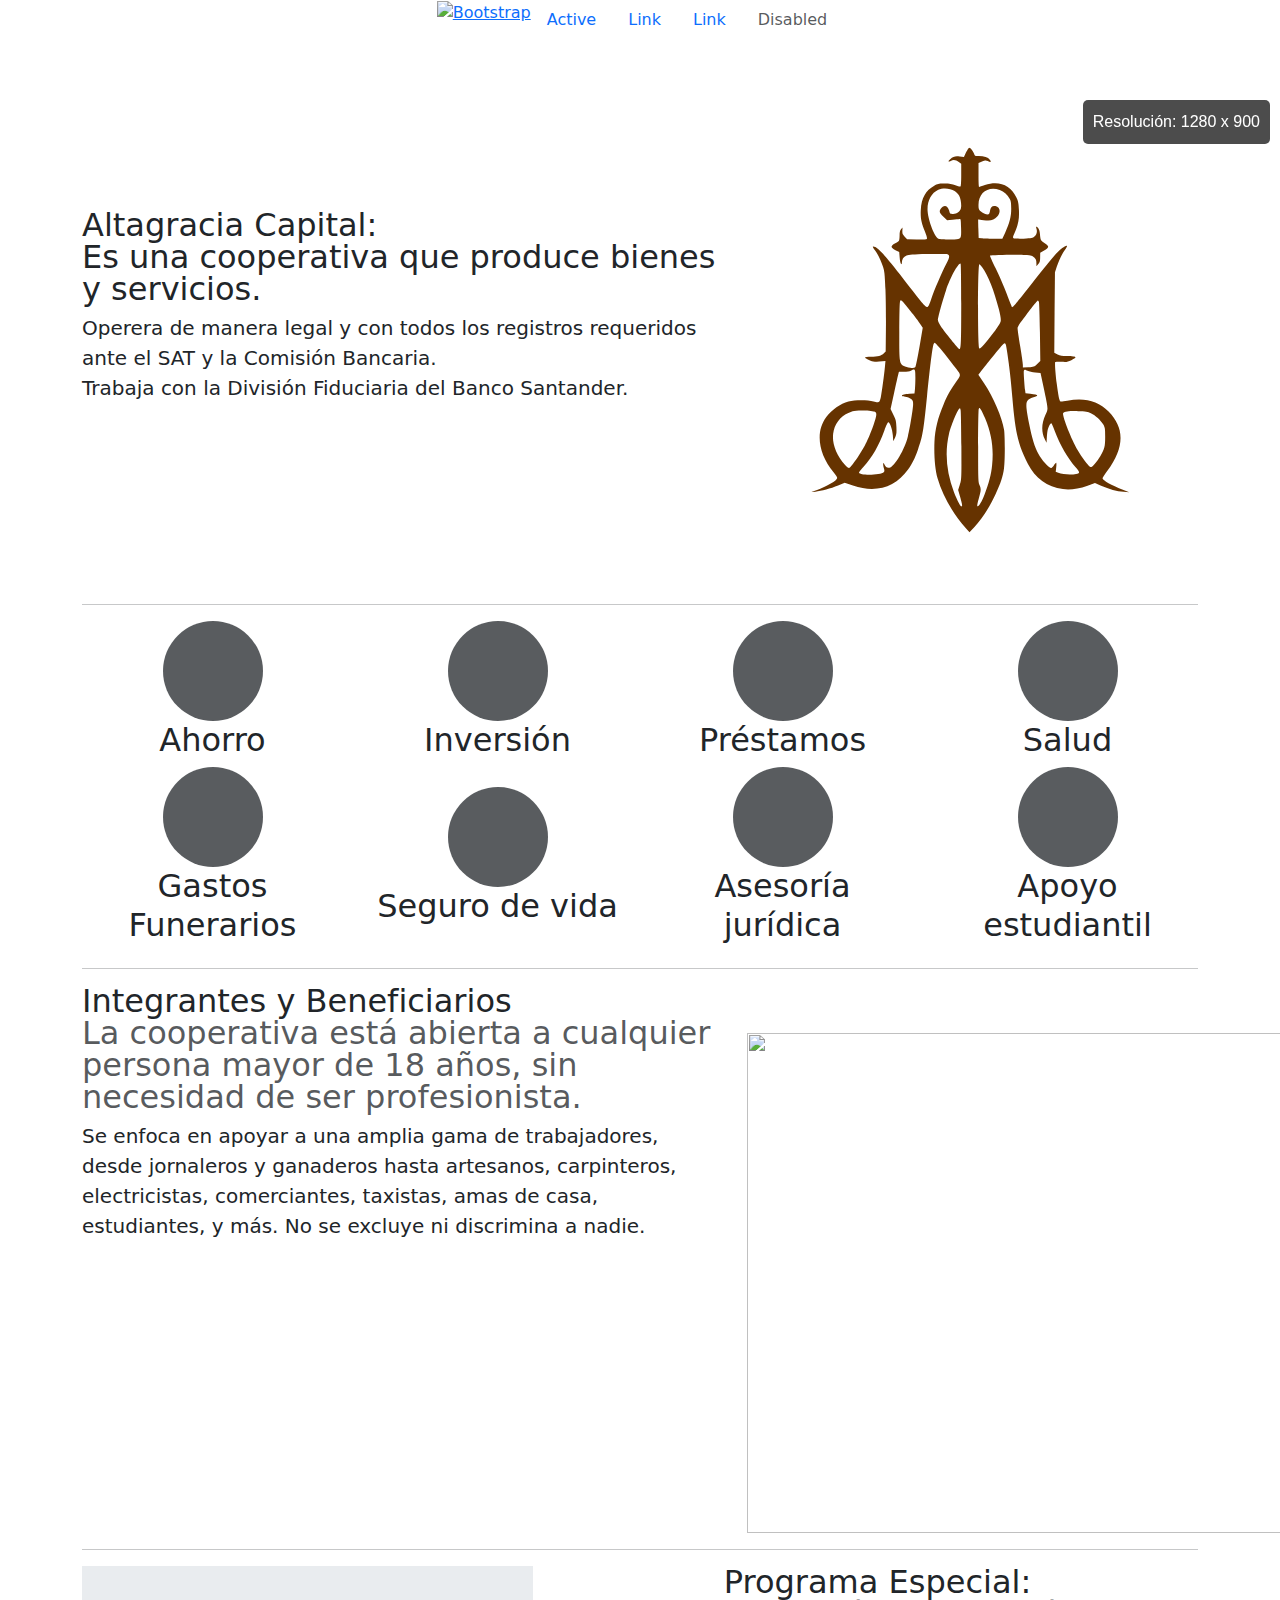
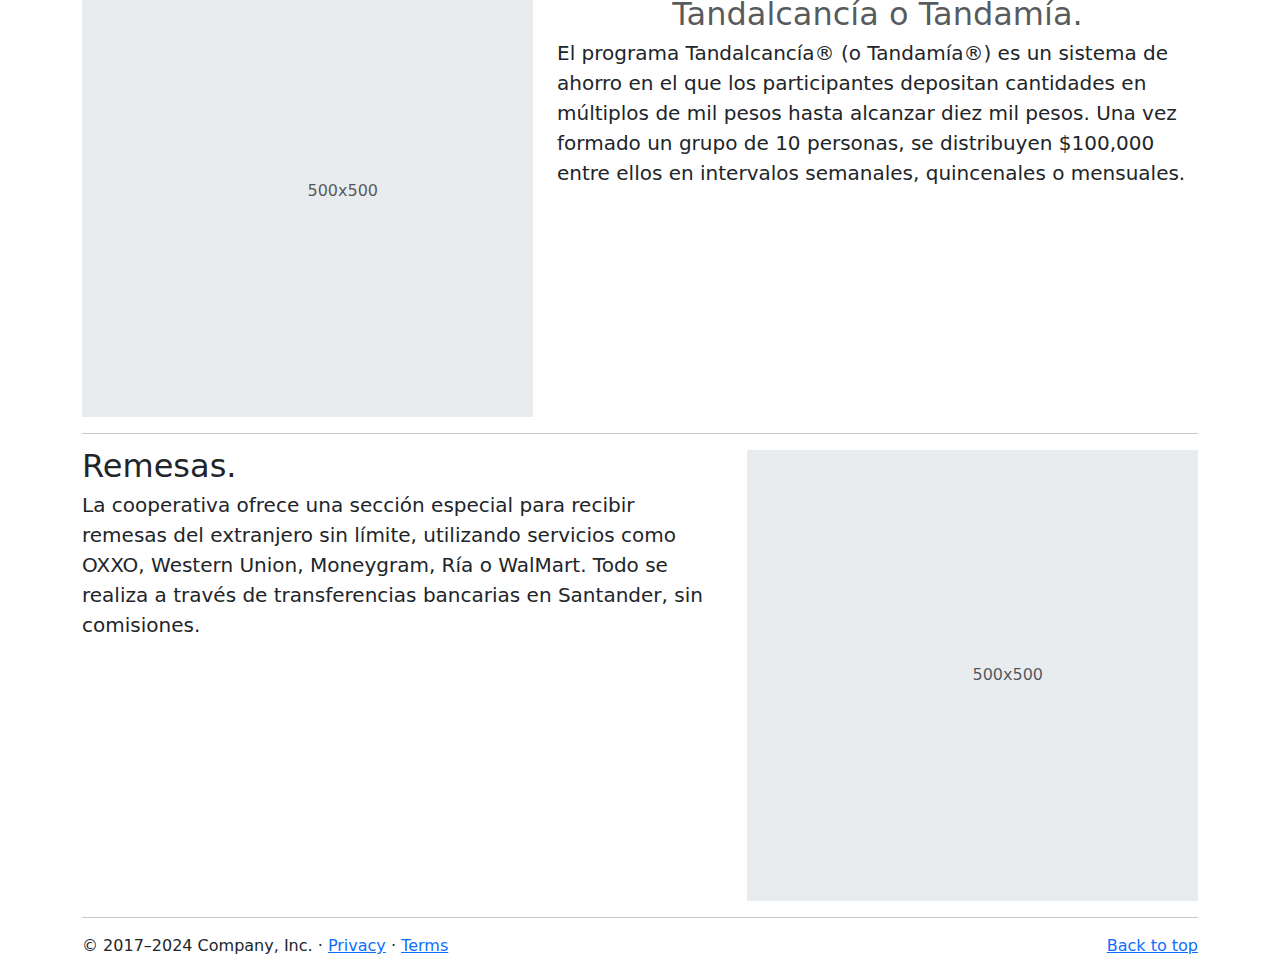
==== imagenes/index.html @ 6de7e1a7 "img" ====
<!DOCTYPE html>
<html lang="es">

<head>
    <meta charset="UTF-8">
    <meta name="viewport" content="width=device-width, initial-scale=1.0">
    <title>Cooperativa de Paz</title>
    <link href="https://cdn.jsdelivr.net/npm/bootstrap@5.3.0-alpha1/dist/css/bootstrap.min.css" rel="stylesheet">
    <link rel="stylesheet" href="estilos.css">
</head>

<body>
    <header>
        <nav>
            <ul class="nav justify-content-center menu">
                <li>
                    <a class="" href="#">
                        <img src="imagenes/logotipos/24.svg" alt="Bootstrap" width="30" height="24">
                    </a>
                </li>
                <li class="nav-item">
                    <a class="nav-link active" aria-current="page" href="#">Active</a>
                </li>
                <li class="nav-item">
                    <a class="nav-link" href="#">Link</a>
                </li>
                <li class="nav-item">
                    <a class="nav-link" href="#">Link</a>
                </li>
                <li class="nav-item">
                    <a class="nav-link disabled" aria-disabled="true">Disabled</a>
                </li>
            </ul>
        </nav>
    </header>

    <main>
        <!-- Marketing messaging and featurettes
  ================================================== -->
        <!-- Wrap the rest of the page in another container to center all the content. -->

        <div class="container marketing">

            <!-- START THE FEATURETTES -->
            <div class="row featurette d-flex align-items-center ">
                <div class="col-md-7 ">
                    <h2 class="featurette-heading fw-normal lh-1 justify-text">Altagracia Capital:<span
                            class="text-body-secondary"></span><br>
                        Es una cooperativa que produce bienes y
                        servicios.</span></h2>
                    <p class="lead justify-text">Operera de manera legal y con todos los registros requeridos ante el SAT y la
                        Comisión Bancaria. <br> Trabaja con la División Fiduciaria del Banco Santander.
                    </p>
                </div>
                <div class="col-md-5 mt-5 d-flex justify-content-center">
                   
                        <!-- <img src="/imagenes/logotipos/24.svg" alt="Bootstrap" width="400" height="400"> -->
                        <svg version="1.0" xmlns=""
                        width="500px" height="500px" viewBox="0 0 600.000000 654.000000"
                        preserveAspectRatio="xMidYMid meet">
                       
                       <g transform="translate(0.000000,654.000000) scale(0.100000,-0.100000)"
                       fill="#663300" stroke="none">
                       <path d="M2936 5778 c-8 -13 -23 -40 -32 -61 l-18 -38 -57 6 c-60 7 -85 0
                       -126 -38 -33 -29 -28 -40 8 -21 35 18 69 13 111 -17 l28 -20 0 -149 c0 -90 -4
                       -151 -10 -155 -6 -4 -36 4 -68 16 -42 17 -79 23 -142 23 -76 1 -90 -2 -139
                       -29 -114 -63 -171 -165 -179 -321 -5 -108 6 -167 55 -287 24 -61 32 -92 25
                       -99 -6 -6 -58 -9 -136 -7 l-126 4 -32 33 c-28 28 -33 39 -31 78 l2 45 -20 -25
                       c-14 -17 -19 -40 -19 -83 0 -32 -4 -63 -8 -68 -4 -6 -29 -23 -55 -39 -60 -34
                       -58 -53 8 -87 l50 -25 6 -72 c3 -40 11 -78 17 -84 9 -9 12 -7 12 9 0 48 21 81
                       63 99 34 14 83 18 269 22 125 2 243 1 263 -2 47 -9 46 -34 -5 -132 -58 -109
                       -161 -352 -200 -467 -18 -57 -39 -101 -48 -104 -22 -9 -59 35 -321 373 -216
                       278 -317 393 -374 423 -38 20 -44 7 -13 -30 35 -41 82 -135 113 -224 22 -62
                       26 -96 35 -310 5 -132 8 -371 6 -532 l-3 -291 -24 -26 c-32 -34 -78 -46 -173
                       -46 -43 0 -78 -4 -78 -9 0 -5 23 -21 52 -35 48 -24 58 -25 136 -19 l84 6 -7
                       -74 c-9 -100 -42 -342 -55 -406 -15 -72 -26 -78 -97 -57 -78 23 -245 23 -333
                       0 -109 -29 -218 -106 -295 -208 -147 -196 -108 -489 99 -738 25 -30 46 -63 46
                       -72 0 -32 -136 -112 -277 -164 l-68 -24 55 5 c81 9 202 42 302 82 l88 36 109
                       -36 c305 -103 563 -27 736 217 55 79 88 144 130 264 62 175 72 233 120 707 36
                       361 69 628 83 679 4 16 13 31 19 33 11 4 187 -210 292 -354 60 -82 62 -69 -24
                       -193 -72 -104 -96 -148 -150 -275 -76 -177 -113 -330 -121 -493 -8 -183 8
                       -373 41 -487 67 -230 211 -485 380 -670 l45 -50 66 70 c95 101 207 275 279
                       433 73 160 99 240 114 347 14 97 14 430 1 514 -28 169 -139 428 -266 619 l-76
                       113 48 62 c90 116 232 292 263 325 50 54 53 51 75 -103 29 -198 46 -344 66
                       -585 40 -469 75 -621 206 -882 96 -191 258 -309 467 -338 94 -14 202 2 328 46
                       l98 35 82 -36 c108 -47 208 -74 299 -81 l75 -5 -93 35 c-137 51 -262 122 -262
                       149 0 6 28 49 62 96 231 316 236 570 18 792 -138 141 -318 187 -549 144 -45
                       -9 -86 -13 -91 -10 -15 10 -28 71 -49 235 -17 136 -26 250 -22 287 1 8 24 10
                       81 6 72 -5 84 -3 135 21 30 15 55 31 55 36 0 13 -40 20 -119 20 -56 0 -86 5
                       -119 21 l-44 22 4 536 5 536 26 78 c32 92 68 166 110 224 17 24 28 46 25 49
                       -12 12 -73 -30 -137 -94 -36 -37 -175 -207 -308 -378 -233 -298 -278 -352
                       -287 -343 -2 2 -34 83 -71 179 -37 96 -103 248 -147 338 -44 89 -78 165 -75
                       168 9 10 380 17 471 9 80 -6 93 -10 118 -35 22 -22 28 -38 28 -72 l1 -43 24
                       28 c21 23 25 39 25 90 l1 62 52 30 c69 40 71 57 8 97 -54 33 -57 40 -64 126
                       -2 31 -11 60 -22 72 -25 28 -36 25 -24 -7 13 -36 3 -76 -27 -104 -23 -22 -35
                       -24 -144 -27 -65 -2 -126 0 -134 5 -12 7 -10 18 15 74 49 112 62 181 57 299
                       -4 87 -9 115 -32 165 -78 171 -236 235 -421 170 -38 -14 -73 -25 -77 -25 -5 0
                       -8 71 -8 159 l0 158 47 21 c43 18 50 19 76 6 40 -21 52 -13 27 18 -24 32 -74
                       48 -147 48 -48 0 -52 2 -62 32 -12 33 -48 78 -63 78 -4 0 -14 -10 -22 -22z
                       m-174 -553 c23 -17 50 -45 61 -62 21 -36 33 -127 23 -168 -11 -45 -53 -75
                       -102 -75 -43 0 -44 0 -55 45 -19 73 -73 83 -114 21 -22 -33 -13 -56 42 -106
                       l45 -42 72 5 c39 3 80 7 91 9 19 3 20 -3 23 -118 3 -159 9 -154 -153 -154 -68
                       0 -134 4 -148 9 -48 18 -134 236 -144 366 -10 131 44 241 142 287 63 29 161
                       21 217 -17z m601 15 c57 -21 103 -63 133 -120 15 -27 19 -57 19 -130 0 -106
                       -21 -187 -82 -322 l-36 -78 -121 0 c-67 0 -137 3 -157 6 l-37 6 -4 122 c-2 66
                       -3 122 -3 124 1 1 34 -3 73 -10 89 -15 137 -2 181 47 51 59 39 128 -24 140
                       -41 8 -65 -12 -72 -62 -3 -23 -11 -44 -19 -47 -22 -8 -76 12 -106 41 -25 23
                       -28 34 -28 87 0 162 131 253 283 196z m-513 -1512 c0 -535 -3 -612 -24 -605
                       -14 4 -194 224 -246 301 -22 32 -40 70 -40 85 0 34 59 251 106 391 59 175 159
                       360 195 360 5 0 9 -212 9 -532z m281 480 c76 -104 156 -306 220 -556 21 -85
                       29 -134 24 -158 -4 -22 -39 -79 -94 -152 -119 -158 -182 -227 -191 -210 -23
                       41 -21 1118 1 1118 5 0 23 -19 40 -42z m-960 -576 c55 -67 115 -146 133 -175
                       l34 -52 -43 -253 c-24 -139 -49 -259 -55 -267 -17 -21 -87 -18 -138 5 -76 35
                       -77 40 -76 455 0 198 4 377 8 398 9 49 9 49 137 -111z m1713 116 c4 -13 9
                       -194 13 -403 l5 -380 -41 -40 c-40 -38 -45 -40 -116 -43 l-75 -4 0 35 c0 20
                       -16 130 -35 244 -19 114 -35 222 -35 238 0 22 21 57 76 130 42 55 101 133 131
                       173 31 39 59 72 63 72 4 0 11 -10 14 -22z m-1644 -1005 c0 -60 -3 -131 -6
                       -159 l-6 -51 -69 -6 c-73 -6 -117 -21 -89 -31 8 -2 31 -7 51 -10 21 -4 49 -16
                       63 -27 22 -17 26 -29 26 -69 0 -56 -40 -302 -70 -429 -40 -168 -176 -400 -246
                       -417 -28 -7 -51 9 -67 46 -9 22 -11 23 -15 6 -2 -11 2 -36 8 -57 10 -30 10
                       -41 1 -53 -37 -44 -331 -50 -331 -7 0 6 27 41 61 78 119 134 201 278 278 487
                       20 55 42 101 49 104 21 7 55 -86 62 -173 l6 -80 23 49 c20 41 22 61 19 140 -3
                       82 -7 99 -41 166 l-37 74 46 211 c26 115 50 227 56 248 l9 37 67 0 c39 1 77 7
                       92 15 56 32 60 25 60 -92z m1493 90 c18 -9 64 -19 102 -22 l70 -6 37 -175 c69
                       -326 67 -297 29 -380 -54 -116 -57 -231 -9 -328 l23 -47 5 90 c5 67 12 101 29
                       134 14 28 26 40 32 34 6 -6 25 -50 43 -99 66 -177 181 -376 278 -483 27 -29
                       48 -61 46 -70 -7 -34 -198 -38 -277 -5 l-34 14 7 60 c4 33 3 60 -1 60 -4 0
                       -18 -16 -31 -35 -12 -19 -30 -35 -39 -35 -28 0 -126 111 -165 186 -53 103 -84
                       203 -124 401 -45 225 -48 282 -15 317 13 13 45 30 72 37 78 20 65 35 -42 47
                       l-64 7 -6 45 c-4 25 -10 96 -14 158 -7 122 -7 124 48 95z m-881 -1003 c2 -438
                       2 -446 -21 -513 l-22 -68 25 -87 c30 -106 34 -126 21 -132 -13 -6 -56 74 -100
                       185 -103 264 -126 537 -66 788 22 91 102 290 129 320 16 18 17 18 24 -15 4
                       -18 8 -233 10 -478z m317 369 c86 -207 114 -395 92 -619 -12 -127 -42 -241
                       -102 -395 -39 -100 -80 -167 -95 -152 -4 4 4 49 19 100 32 109 33 132 10 183
                       -16 35 -18 83 -18 514 0 261 4 484 8 495 8 19 9 19 27 -5 11 -14 37 -68 59
                       -121z m-1476 92 c21 -8 27 -17 27 -39 0 -56 -90 -301 -152 -412 -80 -144 -190
                       -300 -212 -300 -7 0 -30 18 -51 41 -129 143 -187 319 -151 459 33 128 114 211
                       251 257 47 15 244 12 288 -6z m2882 -21 c63 -31 129 -91 163 -149 25 -43 27
                       -54 27 -166 0 -131 -9 -167 -65 -258 -17 -29 -51 -75 -75 -102 -37 -42 -46
                       -48 -62 -39 -26 15 -113 132 -163 219 -94 165 -214 475 -193 496 21 21 78 28
                       198 26 104 -2 127 -6 170 -27z"/>
                       </g>
                       </svg>
                       
                
                </div>
            </div>

            <hr class="featurette-divider">





            <!-- Three columns of text below the carousel -->
            <div class="row">
                <div class="col-lg-3 col-sm-6   d-flex flex-column justify-content-center align-items-center text-center">
                    <svg class="bd-placeholder-img rounded-circle" width="100" height="100"
                        xmlns="http://www.w3.org/2000/svg" role="img" aria-label="Placeholder"
                        preserveAspectRatio="xMidYMid slice" focusable="false">
                        <title>Ahorro</title>
                        <rect width="100%" height="100%" fill="var(--bs-secondary-color)" />
                    </svg>
                    <h2 class="fw-normal">Ahorro</h2>
                    <!-- <p>Some representative placeholder content for the three columns of text below the carousel. This is
                        the first
                        column.</p>
                    <p><a class="btn btn-secondary" href="#">View details &raquo;</a></p> -->
                </div><!-- /.col-lg-4 -->
                <div class="col-lg-3 col-sm-6  d-flex flex-column justify-content-center align-items-center text-center">
                    <svg class="bd-placeholder-img rounded-circle" width="100" height="100"
                        xmlns="http://www.w3.org/2000/svg" role="img" aria-label="Placeholder"
                        preserveAspectRatio="xMidYMid slice" focusable="false">
                        <title>Inversión</title>
                        <rect width="100%" height="100%" fill="var(--bs-secondary-color)" />
                    </svg>
                    <h2 class="fw-normal">Inversión</h2>
                    <!-- <p>Another exciting bit of representative placeholder content. This time, we've moved on to the
                        second column.
                    </p>
                    <p><a class="btn btn-secondary" href="#">View details &raquo;</a></p> -->
                </div><!-- /.col-lg-4 -->
                <div class="col-lg-3 col-sm-6 d-flex flex-column justify-content-center align-items-center text-center">
                    <svg class="bd-placeholder-img rounded-circle" width="100" height="100"
                        xmlns="http://www.w3.org/2000/svg" role="img" aria-label="Placeholder"
                        preserveAspectRatio="xMidYMid slice" focusable="false">
                        <title>Préstamos</title>
                        <rect width="100%" height="100%" fill="var(--bs-secondary-color)" />
                    </svg>
                    <h2 class="fw-normal">Préstamos</h2>
                    <!-- <p>And lastly this, the third column of representative placeholder content.</p>
                    <p><a class="btn btn-secondary" href="#">View details &raquo;</a></p> -->
                </div><!-- /.col-lg-4 -->
                <div class="col-lg-3 col-sm-6 d-flex flex-column justify-content-center align-items-center text-center">
                    <svg class="bd-placeholder-img rounded-circle" width="100" height="100"
                        xmlns="http://www.w3.org/2000/svg" role="img" aria-label="Placeholder"
                        preserveAspectRatio="xMidYMid slice" focusable="false">
                        <title>Salud</title>
                        <rect width="100%" height="100%" fill="var(--bs-secondary-color)" />
                    </svg>
                    <h2 class="fw-normal">Salud</h2>
                    <!-- <p>And lastly this, the third column of representative placeholder content.</p>
                    <p><a class="btn btn-secondary" href="#">View details &raquo;</a></p> -->
                </div><!-- /.col-lg-4 -->
                <div class="col-lg-3 col-sm-6  d-flex flex-column justify-content-center align-items-center text-center">
                    <svg class="bd-placeholder-img rounded-circle" width="100" height="100"
                        xmlns="http://www.w3.org/2000/svg" role="img" aria-label="Placeholder"
                        preserveAspectRatio="xMidYMid slice" focusable="false">
                        <title>Gastos Funerarios</title>
                        <rect width="100%" height="100%" fill="var(--bs-secondary-color)" />
                    </svg>
                    <h2 class="fw-normal">Gastos Funerarios</h2>
                    <!-- <p>And lastly this, the third column of representative placeholder content.</p>
                    <p><a class="btn btn-secondary" href="#">View details &raquo;</a></p> -->
                </div><!-- /.col-lg-4 -->
                <div class="col-lg-3 col-sm-6 d-flex flex-column justify-content-center align-items-center text-center">
                    <svg class="bd-placeholder-img rounded-circle" width="100" height="100"
                        xmlns="http://www.w3.org/2000/svg" role="img" aria-label="Placeholder"
                        preserveAspectRatio="xMidYMid slice" focusable="false">
                        <title>Seguro de vida</title>
                        <rect width="100%" height="100%" fill="var(--bs-secondary-color)" />
                    </svg>
                    <h2 class="fw-normal">Seguro de vida</h2>
                    <!-- <p>And lastly this, the third column of representative placeholder content.</p>
                    <p><a class="btn btn-secondary" href="#">View details &raquo;</a></p> -->
                </div><!-- /.col-lg-4 -->

                <div class="col-lg-3 col-sm-6 d-flex flex-column justify-content-center align-items-center text-center">
                    <svg class="bd-placeholder-img rounded-circle" width="100" height="100"
                        xmlns="http://www.w3.org/2000/svg" role="img" aria-label="Placeholder"
                        preserveAspectRatio="xMidYMid slice" focusable="false">
                        <title>Asesoría jurídica</title>
                        <rect width="100%" height="100%" fill="var(--bs-secondary-color)" />
                    </svg>
                    <h2 class="fw-normal">Asesoría jurídica</h2>
                    <!-- <p>And lastly this, the third column of representative placeholder content.</p>
                    <p><a class="btn btn-secondary" href="#">View details &raquo;</a></p> -->
                </div><!-- /.col-lg-4 -->

                <div class="col-lg-3 col-sm-6  d-flex flex-column justify-content-center align-items-center text-center">
                    <svg class="bd-placeholder-img rounded-circle" width="100" height="100"
                        xmlns="http://www.w3.org/2000/svg" role="img" aria-label="Placeholder"
                        preserveAspectRatio="xMidYMid slice" focusable="false">
                        <title>Apoyo estudiantil</title>
                        <rect width="100%" height="100%" fill="var(--bs-secondary-color)" />
                    </svg>
                    <h2 class="fw-normal">Apoyo estudiantil</h2>
                    <!-- <p>And lastly this, the third column of representative placeholder content.</p>
                    <p><a class="btn btn-secondary" href="#">View details &raquo;</a></p> -->
                </div><!-- /.col-lg-4 -->

            </div><!-- /.row -->


            <!-- START THE FEATURETTES -->

            <hr class="featurette-divider">

            <div class="row featurette">
                <div class="col-md-7">
                    <h2 class="featurette-heading fw-normal lh-1 justify-text">Integrantes y Beneficiarios <span
                            class="text-body-secondary "> <br>La cooperativa está abierta a cualquier persona mayor de 18
                            años, sin necesidad de ser profesionista.</span></h2>
                    <p class="lead justify-text">Se enfoca en apoyar a una amplia gama de trabajadores, desde jornaleros y ganaderos
                        hasta artesanos, carpinteros, electricistas, comerciantes, taxistas, amas de casa, estudiantes,
                        y más. No se excluye ni discrimina a nadie.</p>
                </div>
                <div class="col-md-5 ">
                    <img src="imagenes/features/feature-01.webp" alt=""  class="mt-5" width="600" height="500">
                </div>
            </div>

            <hr class="featurette-divider">

            <div class="row featurette">
                <div class="col-md-7 order-md-2">
                    <h2 class="featurette-heading fw-normal lh-1 d-flex flex-column justify-content-center align-items-center text-center">Programa Especial: <span
                            class="text-body-secondary">Tandalcancía o Tandamía.</span></h2>
                    <p class="lead justify-text">El programa Tandalcancía® (o Tandamía®) es un sistema de ahorro en el que los
                        participantes depositan cantidades en múltiplos de mil pesos hasta alcanzar diez mil pesos. Una
                        vez formado un grupo de 10 personas, se distribuyen $100,000 entre ellos en intervalos
                        semanales, quincenales o mensuales.</p>
                </div>
                <div class="col-md-5 order-md-1">
                    <svg class="bd-placeholder-img bd-placeholder-img-lg featurette-image img-fluid mx-auto" width="500"
                        height="500" xmlns="http://www.w3.org/2000/svg" role="img" aria-label="Placeholder: 500x500"
                        preserveAspectRatio="xMidYMid slice" focusable="false">
                        <title>Placeholder</title>
                        <rect width="100%" height="100%" fill="var(--bs-secondary-bg)" /><text x="50%" y="50%"
                            fill="var(--bs-secondary-color)" dy=".3em">500x500</text>
                    </svg>
                </div>
            </div>

            <hr class="featurette-divider">

            <div class="row featurette">
                <div class="col-md-7">
                    <h2 class="featurette-heading fw-normal lh-1 justify-text">Remesas. </h2>
                    <p class="lead justify-text">La cooperativa ofrece una sección especial para recibir remesas del extranjero sin
                        límite, utilizando servicios como OXXO, Western Union, Moneygram, Ría o WalMart. Todo se realiza
                        a través de transferencias bancarias en Santander, sin comisiones.</p>
                </div>
                <div class="col-md-5">
                    <svg class="bd-placeholder-img bd-placeholder-img-lg featurette-image img-fluid mx-auto" width="500"
                        height="500" xmlns="http://www.w3.org/2000/svg" role="img" aria-label="Placeholder: 500x500"
                        preserveAspectRatio="xMidYMid slice" focusable="false">
                        <title>Placeholder</title>
                        <rect width="100%" height="100%" fill="var(--bs-secondary-bg)" /><text x="50%" y="50%"
                            fill="var(--bs-secondary-color)" dy=".3em">500x500</text>
                    </svg>
                </div>
            </div>

            <hr class="featurette-divider">

            <!-- /END THE FEATURETTES -->

        </div><!-- /.container -->


        <!-- FOOTER -->
        <footer class="container">
            <p class="float-end"><a href="#">Back to top</a></p>
            <p>&copy; 2017–2024 Company, Inc. &middot; <a href="#">Privacy</a> &middot; <a href="#">Terms</a></p>
        </footer>
    </main>


    <!-- ---------------------------------------------------------------- -->
    <style>
        #resolution {
            position: fixed;
            top: 100px;
            right: 10px;
            background-color: rgba(0, 0, 0, 0.7);
            color: white;
            padding: 10px;
            border-radius: 5px;
            font-family: Arial, sans-serif;
        }
    </style>
    <div id="resolution"></div>

    <script>
        function showResolution() {
            const width = window.innerWidth;
            const height = window.innerHeight;
            document.getElementById('resolution').innerText = `Resolución: ${width} x ${height}`;
        }

        window.onload = showResolution;
        window.onresize = showResolution;
    </script>
    <!-- -------------------------------- -->
    <script src="https://cdn.jsdelivr.net/npm/bootstrap@5.3.0-alpha1/dist/js/bootstrap.bundle.min.js"></script>
</body>

</html>
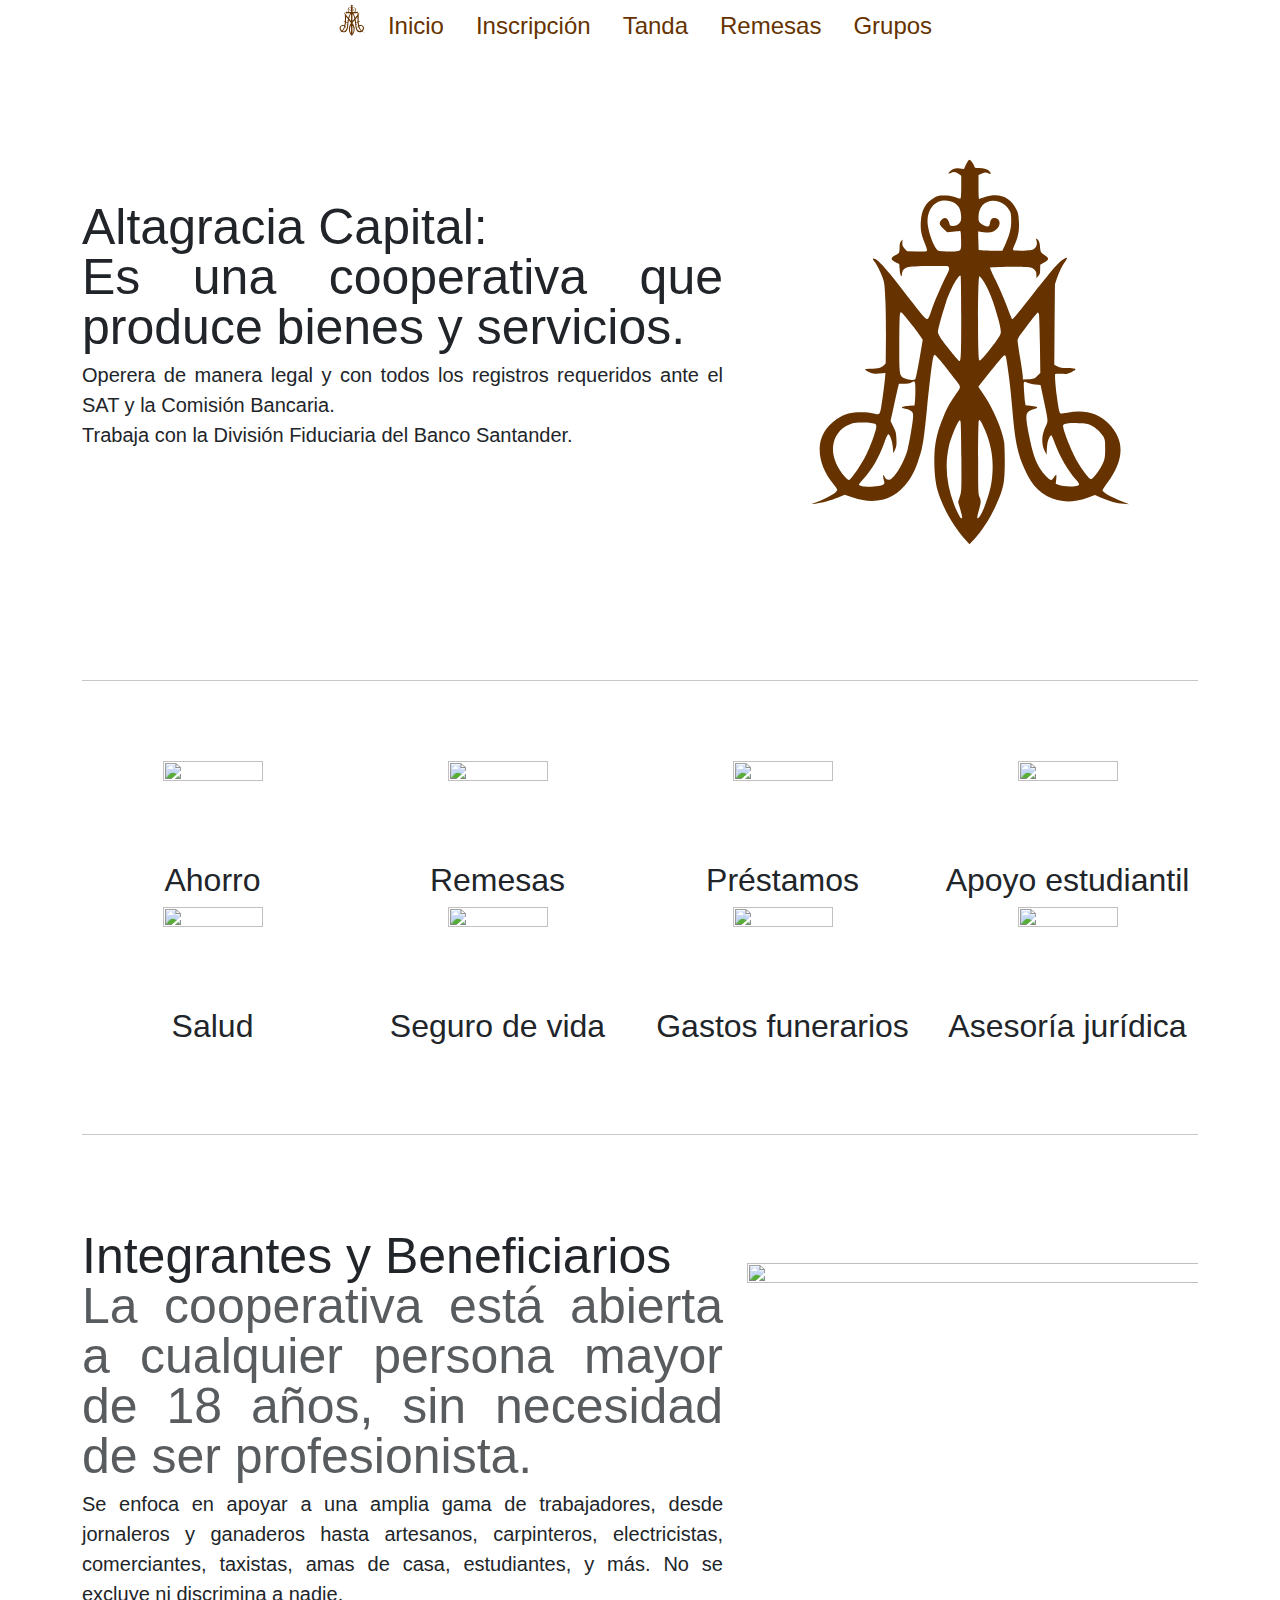
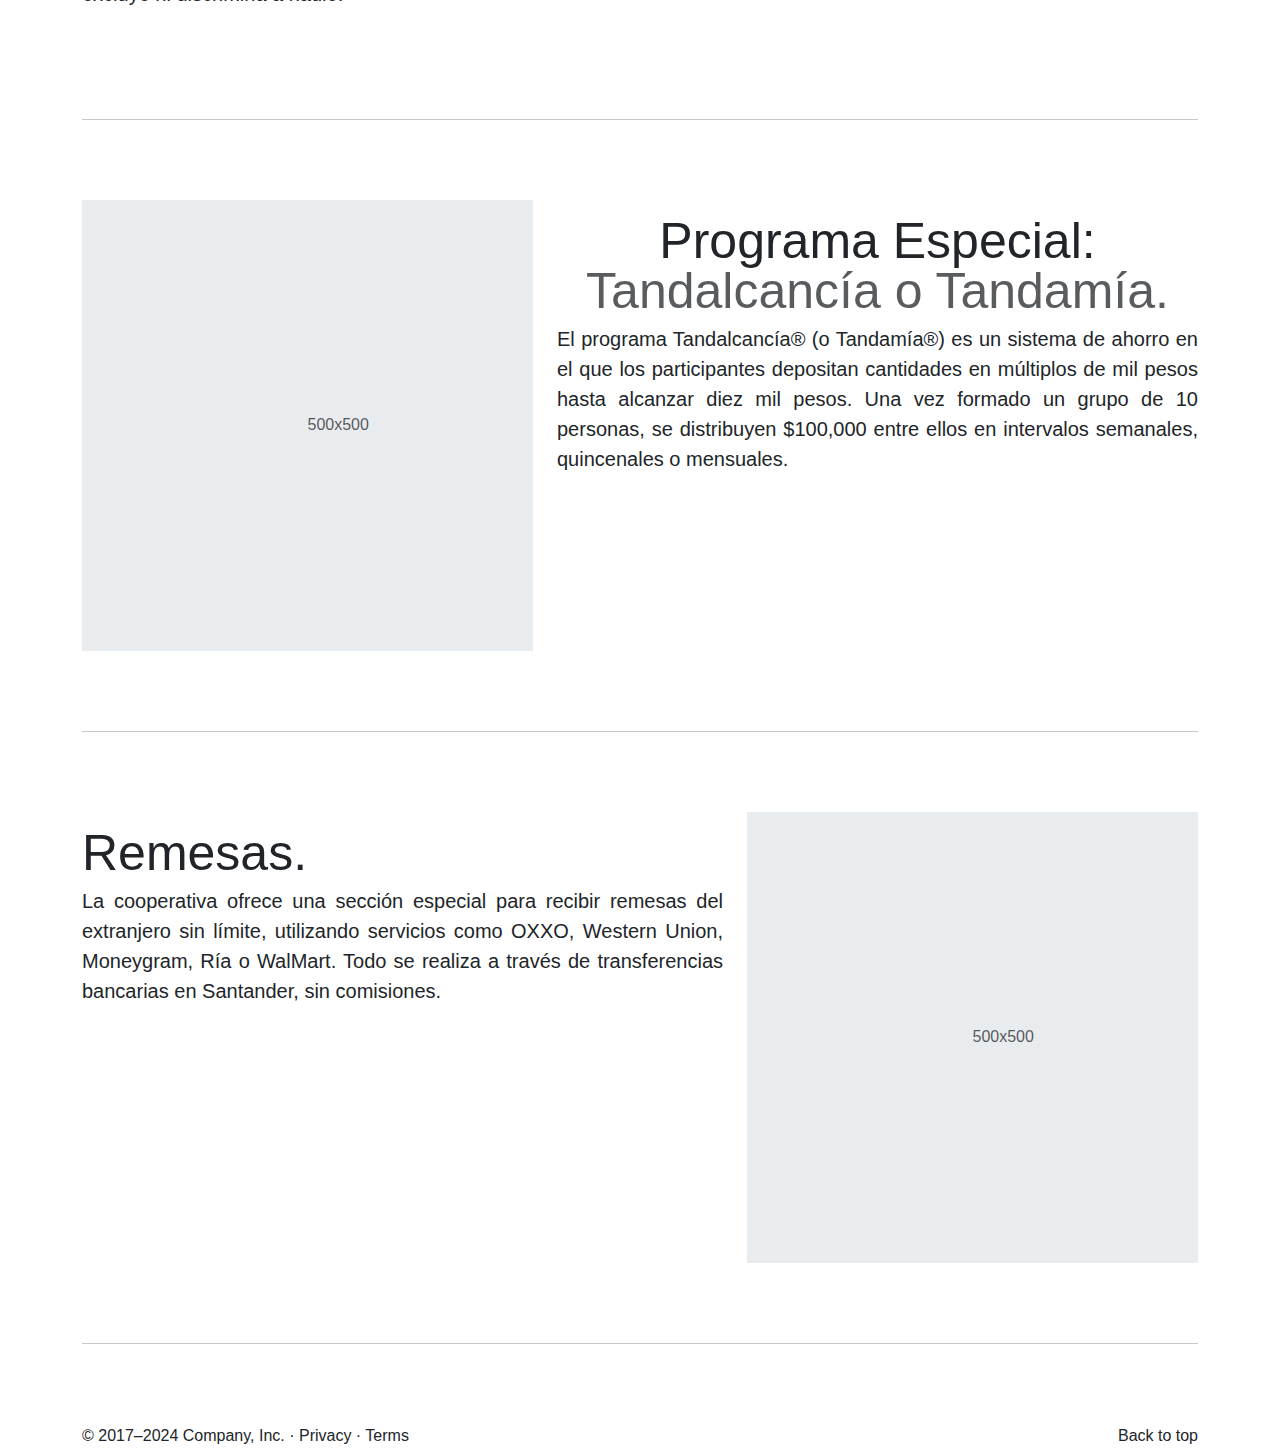
==== commit f7153516: "publicacion 4/12/24" ====
--- a/imagenes/index.html
+++ b/imagenes/index.html
@@ -4,9 +4,10 @@
 <head>
     <meta charset="UTF-8">
     <meta name="viewport" content="width=device-width, initial-scale=1.0">
-    <title>Cooperativa de Paz</title>
+    <title>Cooperativa de la Esperanza</title>
     <link href="https://cdn.jsdelivr.net/npm/bootstrap@5.3.0-alpha1/dist/css/bootstrap.min.css" rel="stylesheet">
     <link rel="stylesheet" href="estilos.css">
+    <link rel="icon" type="image/png" href="imagenes/logotipos/24.png" />
 </head>
 
 <body>
@@ -14,54 +15,14 @@
         <nav>
             <ul class="nav justify-content-center menu">
                 <li>
-                    <a class="" href="#">
-                        <img src="imagenes/logotipos/24.svg" alt="Bootstrap" width="30" height="24">
-                    </a>
-                </li>
-                <li class="nav-item">
-                    <a class="nav-link active" aria-current="page" href="#">Active</a>
-                </li>
-                <li class="nav-item">
-                    <a class="nav-link" href="#">Link</a>
-                </li>
-                <li class="nav-item">
-                    <a class="nav-link" href="#">Link</a>
-                </li>
-                <li class="nav-item">
-                    <a class="nav-link disabled" aria-disabled="true">Disabled</a>
-                </li>
-            </ul>
-        </nav>
-    </header>
-
-    <main>
-        <!-- Marketing messaging and featurettes
-  ================================================== -->
-        <!-- Wrap the rest of the page in another container to center all the content. -->
-
-        <div class="container marketing">
-
-            <!-- START THE FEATURETTES -->
-            <div class="row featurette d-flex align-items-center ">
-                <div class="col-md-7 ">
-                    <h2 class="featurette-heading fw-normal lh-1 justify-text">Altagracia Capital:<span
-                            class="text-body-secondary"></span><br>
-                        Es una cooperativa que produce bienes y
-                        servicios.</span></h2>
-                    <p class="lead justify-text">Operera de manera legal y con todos los registros requeridos ante el SAT y la
-                        Comisión Bancaria. <br> Trabaja con la División Fiduciaria del Banco Santander.
-                    </p>
-                </div>
-                <div class="col-md-5 mt-5 d-flex justify-content-center">
-                   
-                        <!-- <img src="/imagenes/logotipos/24.svg" alt="Bootstrap" width="400" height="400"> -->
-                        <svg version="1.0" xmlns=""
-                        width="500px" height="500px" viewBox="0 0 600.000000 654.000000"
-                        preserveAspectRatio="xMidYMid meet">
-                       
-                       <g transform="translate(0.000000,654.000000) scale(0.100000,-0.100000)"
-                       fill="#663300" stroke="none">
-                       <path d="M2936 5778 c-8 -13 -23 -40 -32 -61 l-18 -38 -57 6 c-60 7 -85 0
+                    <a class="" href="index.html">
+                        <!-- <img src="imagenes/logotipos/24.svg" alt="Bootstrap" width="30" height="24"> -->
+                        <svg version="1.0" xmlns="" width="40px" height="40px" viewBox="0 0 600.000000 654.000000"
+                            preserveAspectRatio="xMidYMid meet">
+
+                            <g transform="translate(0.000000,654.000000) scale(0.100000,-0.100000)" fill="#663300"
+                                stroke="none">
+                                <path d="M2936 5778 c-8 -13 -23 -40 -32 -61 l-18 -38 -57 6 c-60 7 -85 0
                        -126 -38 -33 -29 -28 -40 8 -21 35 18 69 13 111 -17 l28 -20 0 -149 c0 -90 -4
                        -151 -10 -155 -6 -4 -36 4 -68 16 -42 17 -79 23 -142 23 -76 1 -90 -2 -139
                        -29 -114 -63 -171 -165 -179 -321 -5 -108 6 -167 55 -287 24 -61 32 -92 25
@@ -138,11 +99,139 @@
                        251 257 47 15 244 12 288 -6z m2882 -21 c63 -31 129 -91 163 -149 25 -43 27
                        -54 27 -166 0 -131 -9 -167 -65 -258 -17 -29 -51 -75 -75 -102 -37 -42 -46
                        -48 -62 -39 -26 15 -113 132 -163 219 -94 165 -214 475 -193 496 21 21 78 28
-                       198 26 104 -2 127 -6 170 -27z"/>
-                       </g>
-                       </svg>
-                       
-                
+                       198 26 104 -2 127 -6 170 -27z" />
+                            </g>
+                        </svg>
+                    </a>
+                </li>
+                <li class="nav-item">
+                    <a class="nav-link" href="index.html">Inicio</a>
+                </li>
+                <li class="nav-item">
+                    <a class="nav-link" href="inscripcion.html">Inscripción</a>
+                </li>
+                <li class="nav-item">
+                    <a class="nav-link" href="tanda.html">Tanda</a>
+                </li>
+                <li class="nav-item">
+                    <a class="nav-link" href="remesas.html">Remesas</a>
+                </li>
+                <li class="nav-item">
+                    <a class="nav-link active" href="grupos.html">Grupos</a>
+                </li>
+            </ul>
+        </nav>
+    </header>
+
+    <main>
+        <!-- Marketing messaging and featurettes
+  ================================================== -->
+        <!-- Wrap the rest of the page in another container to center all the content. -->
+
+        <div class="container marketing">
+
+            <!-- START THE FEATURETTES -->
+            <div class="row featurette d-flex align-items-center ">
+                <div class="col-md-7 ">
+                    <h2 class="featurette-heading fw-normal lh-1 justify-text">Altagracia Capital:<span
+                            class="text-body-secondary"></span><br>
+                        Es una cooperativa que produce bienes y
+                        servicios.</span></h2>
+                    <p class="lead justify-text">Operera de manera legal y con todos los registros requeridos ante el
+                        SAT y la
+                        Comisión Bancaria. <br> Trabaja con la División Fiduciaria del Banco Santander.
+                    </p>
+                </div>
+                <div class="col-md-5 mt-5 d-flex justify-content-center">
+
+                    <!-- <img src="/imagenes/logotipos/24.svg" alt="Bootstrap" width="400" height="400"> -->
+                    <svg version="1.0" xmlns="" width="500px" height="500px" viewBox="0 0 600.000000 654.000000"
+                        preserveAspectRatio="xMidYMid meet">
+
+                        <g transform="translate(0.000000,654.000000) scale(0.100000,-0.100000)" fill="#663300"
+                            stroke="none">
+                            <path d="M2936 5778 c-8 -13 -23 -40 -32 -61 l-18 -38 -57 6 c-60 7 -85 0
+                       -126 -38 -33 -29 -28 -40 8 -21 35 18 69 13 111 -17 l28 -20 0 -149 c0 -90 -4
+                       -151 -10 -155 -6 -4 -36 4 -68 16 -42 17 -79 23 -142 23 -76 1 -90 -2 -139
+                       -29 -114 -63 -171 -165 -179 -321 -5 -108 6 -167 55 -287 24 -61 32 -92 25
+                       -99 -6 -6 -58 -9 -136 -7 l-126 4 -32 33 c-28 28 -33 39 -31 78 l2 45 -20 -25
+                       c-14 -17 -19 -40 -19 -83 0 -32 -4 -63 -8 -68 -4 -6 -29 -23 -55 -39 -60 -34
+                       -58 -53 8 -87 l50 -25 6 -72 c3 -40 11 -78 17 -84 9 -9 12 -7 12 9 0 48 21 81
+                       63 99 34 14 83 18 269 22 125 2 243 1 263 -2 47 -9 46 -34 -5 -132 -58 -109
+                       -161 -352 -200 -467 -18 -57 -39 -101 -48 -104 -22 -9 -59 35 -321 373 -216
+                       278 -317 393 -374 423 -38 20 -44 7 -13 -30 35 -41 82 -135 113 -224 22 -62
+                       26 -96 35 -310 5 -132 8 -371 6 -532 l-3 -291 -24 -26 c-32 -34 -78 -46 -173
+                       -46 -43 0 -78 -4 -78 -9 0 -5 23 -21 52 -35 48 -24 58 -25 136 -19 l84 6 -7
+                       -74 c-9 -100 -42 -342 -55 -406 -15 -72 -26 -78 -97 -57 -78 23 -245 23 -333
+                       0 -109 -29 -218 -106 -295 -208 -147 -196 -108 -489 99 -738 25 -30 46 -63 46
+                       -72 0 -32 -136 -112 -277 -164 l-68 -24 55 5 c81 9 202 42 302 82 l88 36 109
+                       -36 c305 -103 563 -27 736 217 55 79 88 144 130 264 62 175 72 233 120 707 36
+                       361 69 628 83 679 4 16 13 31 19 33 11 4 187 -210 292 -354 60 -82 62 -69 -24
+                       -193 -72 -104 -96 -148 -150 -275 -76 -177 -113 -330 -121 -493 -8 -183 8
+                       -373 41 -487 67 -230 211 -485 380 -670 l45 -50 66 70 c95 101 207 275 279
+                       433 73 160 99 240 114 347 14 97 14 430 1 514 -28 169 -139 428 -266 619 l-76
+                       113 48 62 c90 116 232 292 263 325 50 54 53 51 75 -103 29 -198 46 -344 66
+                       -585 40 -469 75 -621 206 -882 96 -191 258 -309 467 -338 94 -14 202 2 328 46
+                       l98 35 82 -36 c108 -47 208 -74 299 -81 l75 -5 -93 35 c-137 51 -262 122 -262
+                       149 0 6 28 49 62 96 231 316 236 570 18 792 -138 141 -318 187 -549 144 -45
+                       -9 -86 -13 -91 -10 -15 10 -28 71 -49 235 -17 136 -26 250 -22 287 1 8 24 10
+                       81 6 72 -5 84 -3 135 21 30 15 55 31 55 36 0 13 -40 20 -119 20 -56 0 -86 5
+                       -119 21 l-44 22 4 536 5 536 26 78 c32 92 68 166 110 224 17 24 28 46 25 49
+                       -12 12 -73 -30 -137 -94 -36 -37 -175 -207 -308 -378 -233 -298 -278 -352
+                       -287 -343 -2 2 -34 83 -71 179 -37 96 -103 248 -147 338 -44 89 -78 165 -75
+                       168 9 10 380 17 471 9 80 -6 93 -10 118 -35 22 -22 28 -38 28 -72 l1 -43 24
+                       28 c21 23 25 39 25 90 l1 62 52 30 c69 40 71 57 8 97 -54 33 -57 40 -64 126
+                       -2 31 -11 60 -22 72 -25 28 -36 25 -24 -7 13 -36 3 -76 -27 -104 -23 -22 -35
+                       -24 -144 -27 -65 -2 -126 0 -134 5 -12 7 -10 18 15 74 49 112 62 181 57 299
+                       -4 87 -9 115 -32 165 -78 171 -236 235 -421 170 -38 -14 -73 -25 -77 -25 -5 0
+                       -8 71 -8 159 l0 158 47 21 c43 18 50 19 76 6 40 -21 52 -13 27 18 -24 32 -74
+                       48 -147 48 -48 0 -52 2 -62 32 -12 33 -48 78 -63 78 -4 0 -14 -10 -22 -22z
+                       m-174 -553 c23 -17 50 -45 61 -62 21 -36 33 -127 23 -168 -11 -45 -53 -75
+                       -102 -75 -43 0 -44 0 -55 45 -19 73 -73 83 -114 21 -22 -33 -13 -56 42 -106
+                       l45 -42 72 5 c39 3 80 7 91 9 19 3 20 -3 23 -118 3 -159 9 -154 -153 -154 -68
+                       0 -134 4 -148 9 -48 18 -134 236 -144 366 -10 131 44 241 142 287 63 29 161
+                       21 217 -17z m601 15 c57 -21 103 -63 133 -120 15 -27 19 -57 19 -130 0 -106
+                       -21 -187 -82 -322 l-36 -78 -121 0 c-67 0 -137 3 -157 6 l-37 6 -4 122 c-2 66
+                       -3 122 -3 124 1 1 34 -3 73 -10 89 -15 137 -2 181 47 51 59 39 128 -24 140
+                       -41 8 -65 -12 -72 -62 -3 -23 -11 -44 -19 -47 -22 -8 -76 12 -106 41 -25 23
+                       -28 34 -28 87 0 162 131 253 283 196z m-513 -1512 c0 -535 -3 -612 -24 -605
+                       -14 4 -194 224 -246 301 -22 32 -40 70 -40 85 0 34 59 251 106 391 59 175 159
+                       360 195 360 5 0 9 -212 9 -532z m281 480 c76 -104 156 -306 220 -556 21 -85
+                       29 -134 24 -158 -4 -22 -39 -79 -94 -152 -119 -158 -182 -227 -191 -210 -23
+                       41 -21 1118 1 1118 5 0 23 -19 40 -42z m-960 -576 c55 -67 115 -146 133 -175
+                       l34 -52 -43 -253 c-24 -139 -49 -259 -55 -267 -17 -21 -87 -18 -138 5 -76 35
+                       -77 40 -76 455 0 198 4 377 8 398 9 49 9 49 137 -111z m1713 116 c4 -13 9
+                       -194 13 -403 l5 -380 -41 -40 c-40 -38 -45 -40 -116 -43 l-75 -4 0 35 c0 20
+                       -16 130 -35 244 -19 114 -35 222 -35 238 0 22 21 57 76 130 42 55 101 133 131
+                       173 31 39 59 72 63 72 4 0 11 -10 14 -22z m-1644 -1005 c0 -60 -3 -131 -6
+                       -159 l-6 -51 -69 -6 c-73 -6 -117 -21 -89 -31 8 -2 31 -7 51 -10 21 -4 49 -16
+                       63 -27 22 -17 26 -29 26 -69 0 -56 -40 -302 -70 -429 -40 -168 -176 -400 -246
+                       -417 -28 -7 -51 9 -67 46 -9 22 -11 23 -15 6 -2 -11 2 -36 8 -57 10 -30 10
+                       -41 1 -53 -37 -44 -331 -50 -331 -7 0 6 27 41 61 78 119 134 201 278 278 487
+                       20 55 42 101 49 104 21 7 55 -86 62 -173 l6 -80 23 49 c20 41 22 61 19 140 -3
+                       82 -7 99 -41 166 l-37 74 46 211 c26 115 50 227 56 248 l9 37 67 0 c39 1 77 7
+                       92 15 56 32 60 25 60 -92z m1493 90 c18 -9 64 -19 102 -22 l70 -6 37 -175 c69
+                       -326 67 -297 29 -380 -54 -116 -57 -231 -9 -328 l23 -47 5 90 c5 67 12 101 29
+                       134 14 28 26 40 32 34 6 -6 25 -50 43 -99 66 -177 181 -376 278 -483 27 -29
+                       48 -61 46 -70 -7 -34 -198 -38 -277 -5 l-34 14 7 60 c4 33 3 60 -1 60 -4 0
+                       -18 -16 -31 -35 -12 -19 -30 -35 -39 -35 -28 0 -126 111 -165 186 -53 103 -84
+                       203 -124 401 -45 225 -48 282 -15 317 13 13 45 30 72 37 78 20 65 35 -42 47
+                       l-64 7 -6 45 c-4 25 -10 96 -14 158 -7 122 -7 124 48 95z m-881 -1003 c2 -438
+                       2 -446 -21 -513 l-22 -68 25 -87 c30 -106 34 -126 21 -132 -13 -6 -56 74 -100
+                       185 -103 264 -126 537 -66 788 22 91 102 290 129 320 16 18 17 18 24 -15 4
+                       -18 8 -233 10 -478z m317 369 c86 -207 114 -395 92 -619 -12 -127 -42 -241
+                       -102 -395 -39 -100 -80 -167 -95 -152 -4 4 4 49 19 100 32 109 33 132 10 183
+                       -16 35 -18 83 -18 514 0 261 4 484 8 495 8 19 9 19 27 -5 11 -14 37 -68 59
+                       -121z m-1476 92 c21 -8 27 -17 27 -39 0 -56 -90 -301 -152 -412 -80 -144 -190
+                       -300 -212 -300 -7 0 -30 18 -51 41 -129 143 -187 319 -151 459 33 128 114 211
+                       251 257 47 15 244 12 288 -6z m2882 -21 c63 -31 129 -91 163 -149 25 -43 27
+                       -54 27 -166 0 -131 -9 -167 -65 -258 -17 -29 -51 -75 -75 -102 -37 -42 -46
+                       -48 -62 -39 -26 15 -113 132 -163 219 -94 165 -214 475 -193 496 21 21 78 28
+                       198 26 104 -2 127 -6 170 -27z" />
+                        </g>
+                    </svg>
+
+
                 </div>
             </div>
 
@@ -154,100 +243,56 @@
 
             <!-- Three columns of text below the carousel -->
             <div class="row">
-                <div class="col-lg-3 col-sm-6   d-flex flex-column justify-content-center align-items-center text-center">
-                    <svg class="bd-placeholder-img rounded-circle" width="100" height="100"
+                <div
+                    class="col-lg-3 col-sm-6   d-flex flex-column justify-content-center align-items-center text-center">
+                    <!-- <svg class="bd-placeholder-img rounded-circle" width="100" height="100"
                         xmlns="http://www.w3.org/2000/svg" role="img" aria-label="Placeholder"
                         preserveAspectRatio="xMidYMid slice" focusable="false">
                         <title>Ahorro</title>
                         <rect width="100%" height="100%" fill="var(--bs-secondary-color)" />
-                    </svg>
+                    </svg> -->
+                    <img src="imagenes/Iconos/ahorrar-dinero.png" width="100" height="100" alt="">
                     <h2 class="fw-normal">Ahorro</h2>
                     <!-- <p>Some representative placeholder content for the three columns of text below the carousel. This is
                         the first
                         column.</p>
                     <p><a class="btn btn-secondary" href="#">View details &raquo;</a></p> -->
                 </div><!-- /.col-lg-4 -->
-                <div class="col-lg-3 col-sm-6  d-flex flex-column justify-content-center align-items-center text-center">
-                    <svg class="bd-placeholder-img rounded-circle" width="100" height="100"
-                        xmlns="http://www.w3.org/2000/svg" role="img" aria-label="Placeholder"
-                        preserveAspectRatio="xMidYMid slice" focusable="false">
-                        <title>Inversión</title>
-                        <rect width="100%" height="100%" fill="var(--bs-secondary-color)" />
-                    </svg>
-                    <h2 class="fw-normal">Inversión</h2>
-                    <!-- <p>Another exciting bit of representative placeholder content. This time, we've moved on to the
-                        second column.
-                    </p>
-                    <p><a class="btn btn-secondary" href="#">View details &raquo;</a></p> -->
+                <div
+                    class="col-lg-3 col-sm-6  d-flex flex-column justify-content-center align-items-center text-center">
+                    <img src="imagenes/Iconos/remesa.png" width="100" height="100" alt="">
+                    <h2 class="fw-normal">Remesas</h2>
                 </div><!-- /.col-lg-4 -->
                 <div class="col-lg-3 col-sm-6 d-flex flex-column justify-content-center align-items-center text-center">
-                    <svg class="bd-placeholder-img rounded-circle" width="100" height="100"
-                        xmlns="http://www.w3.org/2000/svg" role="img" aria-label="Placeholder"
-                        preserveAspectRatio="xMidYMid slice" focusable="false">
-                        <title>Préstamos</title>
-                        <rect width="100%" height="100%" fill="var(--bs-secondary-color)" />
-                    </svg>
+                    <img src="imagenes/Iconos/pedir-prestado.png" width="100" height="100" alt="">
                     <h2 class="fw-normal">Préstamos</h2>
-                    <!-- <p>And lastly this, the third column of representative placeholder content.</p>
-                    <p><a class="btn btn-secondary" href="#">View details &raquo;</a></p> -->
                 </div><!-- /.col-lg-4 -->
                 <div class="col-lg-3 col-sm-6 d-flex flex-column justify-content-center align-items-center text-center">
-                    <svg class="bd-placeholder-img rounded-circle" width="100" height="100"
-                        xmlns="http://www.w3.org/2000/svg" role="img" aria-label="Placeholder"
-                        preserveAspectRatio="xMidYMid slice" focusable="false">
-                        <title>Salud</title>
-                        <rect width="100%" height="100%" fill="var(--bs-secondary-color)" />
-                    </svg>
-                    <h2 class="fw-normal">Salud</h2>
-                    <!-- <p>And lastly this, the third column of representative placeholder content.</p>
-                    <p><a class="btn btn-secondary" href="#">View details &raquo;</a></p> -->
-                </div><!-- /.col-lg-4 -->
-                <div class="col-lg-3 col-sm-6  d-flex flex-column justify-content-center align-items-center text-center">
-                    <svg class="bd-placeholder-img rounded-circle" width="100" height="100"
-                        xmlns="http://www.w3.org/2000/svg" role="img" aria-label="Placeholder"
-                        preserveAspectRatio="xMidYMid slice" focusable="false">
-                        <title>Gastos Funerarios</title>
-                        <rect width="100%" height="100%" fill="var(--bs-secondary-color)" />
-                    </svg>
-                    <h2 class="fw-normal">Gastos Funerarios</h2>
-                    <!-- <p>And lastly this, the third column of representative placeholder content.</p>
-                    <p><a class="btn btn-secondary" href="#">View details &raquo;</a></p> -->
+                   <img src="imagenes/Iconos/beca-estudiantil.png" width="100" height="100" alt="">
+                    <h2 class="fw-normal">Apoyo estudiantil</h2>
+                </div><!-- /.col-lg-4 -->
+                <div
+                    class="col-lg-3 col-sm-6  d-flex flex-column justify-content-center align-items-center text-center">
+                   <img src="imagenes/Iconos/latido-del-corazon.png" width="100" height="100" alt="">
+                    <h2 class="fw-normal">Salud</h2>           
                 </div><!-- /.col-lg-4 -->
                 <div class="col-lg-3 col-sm-6 d-flex flex-column justify-content-center align-items-center text-center">
-                    <svg class="bd-placeholder-img rounded-circle" width="100" height="100"
-                        xmlns="http://www.w3.org/2000/svg" role="img" aria-label="Placeholder"
-                        preserveAspectRatio="xMidYMid slice" focusable="false">
-                        <title>Seguro de vida</title>
-                        <rect width="100%" height="100%" fill="var(--bs-secondary-color)" />
-                    </svg>
+                 <img src="imagenes/Iconos/seguro-de-vida.png" width="100" height="100" alt="">
                     <h2 class="fw-normal">Seguro de vida</h2>
-                    <!-- <p>And lastly this, the third column of representative placeholder content.</p>
-                    <p><a class="btn btn-secondary" href="#">View details &raquo;</a></p> -->
-                </div><!-- /.col-lg-4 -->
-
+                </div><!-- /.col-lg-4 -->
+                <div
+                    class="col-lg-3 col-sm-6  d-flex flex-column justify-content-center align-items-center text-center">
+                 <img src="imagenes/Iconos/seguro-funerario.png" width="100" height="100" alt="">
+                    <h2 class="fw-normal">Gastos funerarios</h2>       
+                </div><!-- /.col-lg-4 -->
                 <div class="col-lg-3 col-sm-6 d-flex flex-column justify-content-center align-items-center text-center">
-                    <svg class="bd-placeholder-img rounded-circle" width="100" height="100"
-                        xmlns="http://www.w3.org/2000/svg" role="img" aria-label="Placeholder"
-                        preserveAspectRatio="xMidYMid slice" focusable="false">
-                        <title>Asesoría jurídica</title>
-                        <rect width="100%" height="100%" fill="var(--bs-secondary-color)" />
-                    </svg>
+                  <img src="imagenes/Iconos/cumplimiento.png" width="100" height="100" alt="">
                     <h2 class="fw-normal">Asesoría jurídica</h2>
                     <!-- <p>And lastly this, the third column of representative placeholder content.</p>
                     <p><a class="btn btn-secondary" href="#">View details &raquo;</a></p> -->
                 </div><!-- /.col-lg-4 -->
 
-                <div class="col-lg-3 col-sm-6  d-flex flex-column justify-content-center align-items-center text-center">
-                    <svg class="bd-placeholder-img rounded-circle" width="100" height="100"
-                        xmlns="http://www.w3.org/2000/svg" role="img" aria-label="Placeholder"
-                        preserveAspectRatio="xMidYMid slice" focusable="false">
-                        <title>Apoyo estudiantil</title>
-                        <rect width="100%" height="100%" fill="var(--bs-secondary-color)" />
-                    </svg>
-                    <h2 class="fw-normal">Apoyo estudiantil</h2>
-                    <!-- <p>And lastly this, the third column of representative placeholder content.</p>
-                    <p><a class="btn btn-secondary" href="#">View details &raquo;</a></p> -->
-                </div><!-- /.col-lg-4 -->
+
 
             </div><!-- /.row -->
 
@@ -259,14 +304,16 @@
             <div class="row featurette">
                 <div class="col-md-7">
                     <h2 class="featurette-heading fw-normal lh-1 justify-text">Integrantes y Beneficiarios <span
-                            class="text-body-secondary "> <br>La cooperativa está abierta a cualquier persona mayor de 18
+                            class="text-body-secondary "> <br>La cooperativa está abierta a cualquier persona mayor de
+                            18
                             años, sin necesidad de ser profesionista.</span></h2>
-                    <p class="lead justify-text">Se enfoca en apoyar a una amplia gama de trabajadores, desde jornaleros y ganaderos
+                    <p class="lead justify-text">Se enfoca en apoyar a una amplia gama de trabajadores, desde jornaleros
+                        y ganaderos
                         hasta artesanos, carpinteros, electricistas, comerciantes, taxistas, amas de casa, estudiantes,
                         y más. No se excluye ni discrimina a nadie.</p>
                 </div>
                 <div class="col-md-5 ">
-                    <img src="imagenes/features/feature-01.webp" alt=""  class="mt-5" width="600" height="500">
+                    <img src="imagenes/features/feature-01.jpg" alt="" class="mt-5" width="600" height="500">
                 </div>
             </div>
 
@@ -274,9 +321,11 @@
 
             <div class="row featurette">
                 <div class="col-md-7 order-md-2">
-                    <h2 class="featurette-heading fw-normal lh-1 d-flex flex-column justify-content-center align-items-center text-center">Programa Especial: <span
-                            class="text-body-secondary">Tandalcancía o Tandamía.</span></h2>
-                    <p class="lead justify-text">El programa Tandalcancía® (o Tandamía®) es un sistema de ahorro en el que los
+                    <h2
+                        class="featurette-heading fw-normal lh-1 d-flex flex-column justify-content-center align-items-center text-center">
+                        Programa Especial: <span class="text-body-secondary">Tandalcancía o Tandamía.</span></h2>
+                    <p class="lead justify-text">El programa Tandalcancía® (o Tandamía®) es un sistema de ahorro en el
+                        que los
                         participantes depositan cantidades en múltiplos de mil pesos hasta alcanzar diez mil pesos. Una
                         vez formado un grupo de 10 personas, se distribuyen $100,000 entre ellos en intervalos
                         semanales, quincenales o mensuales.</p>
@@ -297,7 +346,8 @@
             <div class="row featurette">
                 <div class="col-md-7">
                     <h2 class="featurette-heading fw-normal lh-1 justify-text">Remesas. </h2>
-                    <p class="lead justify-text">La cooperativa ofrece una sección especial para recibir remesas del extranjero sin
+                    <p class="lead justify-text">La cooperativa ofrece una sección especial para recibir remesas del
+                        extranjero sin
                         límite, utilizando servicios como OXXO, Western Union, Moneygram, Ría o WalMart. Todo se realiza
                         a través de transferencias bancarias en Santander, sin comisiones.</p>
                 </div>
@@ -319,40 +369,17 @@
         </div><!-- /.container -->
 
 
-        <!-- FOOTER -->
-        <footer class="container">
-            <p class="float-end"><a href="#">Back to top</a></p>
-            <p>&copy; 2017–2024 Company, Inc. &middot; <a href="#">Privacy</a> &middot; <a href="#">Terms</a></p>
-        </footer>
+
     </main>
 
 
-    <!-- ---------------------------------------------------------------- -->
-    <style>
-        #resolution {
-            position: fixed;
-            top: 100px;
-            right: 10px;
-            background-color: rgba(0, 0, 0, 0.7);
-            color: white;
-            padding: 10px;
-            border-radius: 5px;
-            font-family: Arial, sans-serif;
-        }
-    </style>
-    <div id="resolution"></div>
-
-    <script>
-        function showResolution() {
-            const width = window.innerWidth;
-            const height = window.innerHeight;
-            document.getElementById('resolution').innerText = `Resolución: ${width} x ${height}`;
-        }
-
-        window.onload = showResolution;
-        window.onresize = showResolution;
-    </script>
-    <!-- -------------------------------- -->
+    <!-- FOOTER -->
+    <footer class="container">
+        <p class="float-end"><a href="#">Back to top</a></p>
+        <p>&copy; 2017–2024 Company, Inc. &middot; <a href="#">Privacy</a> &middot; <a href="#">Terms</a></p>
+    </footer>
+
+
     <script src="https://cdn.jsdelivr.net/npm/bootstrap@5.3.0-alpha1/dist/js/bootstrap.bundle.min.js"></script>
 </body>
 
--- a/imagenes/estilos.css
+++ b/imagenes/estilos.css
@@ -0,0 +1,160 @@
+/* CSS Reset básico */
+* {
+  margin: 0;
+  padding: 0;
+  box-sizing: border-box;
+}
+
+html,
+body {
+  height: 100%;
+  font-size: 100%;
+  font-family: Arial, sans-serif;
+}
+
+img {
+  max-width: 100%;
+  height: auto;
+}
+
+ul,
+ol {
+  list-style: none;
+}
+
+a {
+  text-decoration: none;
+  color: inherit;
+}
+
+button,
+input {
+  border: none;
+  background: none;
+  outline: none;
+}
+
+/*fin reset*/
+
+header {
+  font-family: sans-serif;
+}
+
+.menu {
+  background: url('imagenes/beig1.PNG') no-repeat center center;
+  background-size: cover;
+
+
+}
+
+.menu a {
+  color: rgb(102, 51, 0);
+}
+
+
+
+/* Media Queries  */
+
+/* Estilos para Móviles Pequeños (xs: hasta 576px) */
+@media (max-width: 576px) {
+  .menu a {
+    font-size: 3vw;
+    padding: 2px, 2px;
+  }
+
+
+}
+
+
+main {
+  background: url('imagenes/fondo.webp') no-repeat center center;
+  background-size: cover;
+
+}
+
+/* MARKETING CONTENT
+-------------------------------------------------- */
+
+/* Center align the text within the three columns below the carousel */
+.marketing .col-lg-4 {
+  margin-bottom: 1.5rem;
+  text-align: center;
+
+}
+
+.marketing .col-lg-4 p {
+  margin-right: .75rem;
+  margin-left: .75rem;
+}
+
+
+/* Featurettes
+------------------------- */
+
+.featurette-divider {
+  margin: 5rem 0;
+  /* Space out the Bootstrap <hr> more */
+}
+
+/*texto Justificado*/
+.justify-text {
+  text-align: justify;
+}
+
+
+/* Estilos para Dispositivos Pequeños (sm: desde 576px hasta 768px) */
+@media (min-width: 576px) and (max-width: 768px) {}
+
+/* Estilos para Dispositivos Medianos (md: desde 768px hasta 992px) */
+@media (min-width: 768px) and (max-width: 992px) {}
+
+/* Estilos para Dispositivos Grandes (lg: desde 992px hasta 1200px) */
+@media (min-width: 992px) and (max-width: 1200px) {}
+
+/* Estilos para Dispositivos Extra Grandes (xl: desde 1200px) */
+@media (min-width: 1200px) {
+  .menu a {
+    font-size: 1.5rem;
+  }
+
+}
+
+/* Orientación de Pantalla */
+/* Estilos para Pantallas en Orientación Vertical (Portrait) */
+@media (orientation: portrait) {}
+
+/* Estilos para Pantallas en Orientación Horizontal (Landscape) */
+@media (orientation: landscape) {}
+
+/* Pantallas de Alta Resolución (Retina) */
+@media only screen and (-webkit-min-device-pixel-ratio: 2),
+only screen and (min--moz-device-pixel-ratio: 2),
+only screen and (-o-min-device-pixel-ratio: 2/1),
+only screen and (min-device-pixel-ratio: 2),
+only screen and (min-resolution: 192dpi),
+only screen and (min-resolution: 2dppx) {}
+
+/* Thin out the marketing headings */
+
+/* RESPONSIVE CSS
+  -------------------------------------------------- */
+
+@media (min-width: 40em) {
+
+  /* Bump up size of carousel content */
+  .carousel-caption p {
+    margin-bottom: 1.25rem;
+    font-size: 1.25rem;
+    line-height: 1.4;
+  }
+
+  .featurette-heading {
+    font-size: 50px;
+  }
+}
+
+@media (min-width: 62em) {
+  .featurette-heading {
+    margin-top: 1rem;
+  }
+}